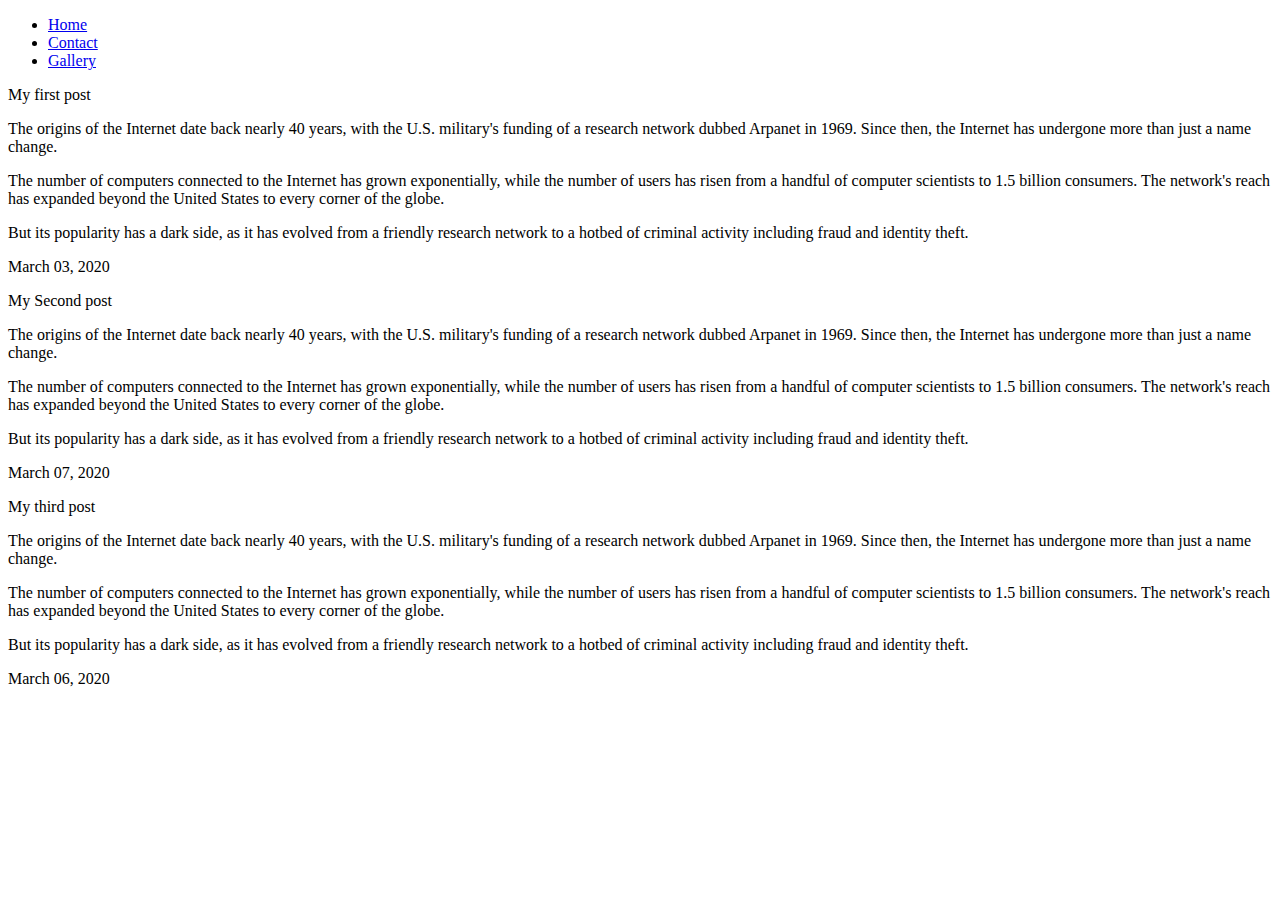
==== blog.html @ 17564382 "Documents rearranged and index or home page finished being updated." ====
<!DOCTYPE html>
<html lang="en">
<head>
    <meta charset="UTF-8">
    <meta name="viewport" content="width=device-width, initial-scale=1.0">
    <title>Binyam A. /Blog</title>
    <link rel="stylesheet" href="./CSS/Style.css">
</head>
<body>
    <header>
        <nav>
            <ul>
                <li>
                    <a href="index.html">Home</a>
                </li>
                <li>
                    <a href="contact.html">Contact</a>
                </li>
                <li>
                    <a href="gallery.html">Gallery</a>
                </li>
            </ul>
        </nav>
    </header>
    <div id="content">
        <section>
            <p class="title">My first post</p>
            <article>
                <p> The origins of the Internet date back nearly 40 years, with the U.S. military's funding of a
                    research network dubbed Arpanet in 1969. Since then, the Internet has undergone more than just
                    a name change.</p>
                <p> The number of computers connected to the Internet has grown exponentially, while
                    the number of users has risen from a handful of computer scientists to
                    1.5 billion consumers. The network's reach has expanded beyond the United States to every corner of the globe.
                </p>
                <p> But its
                    popularity has a dark side, as it has evolved from a friendly research network to a hotbed of criminal activity
                    including fraud and identity theft.</p>
            </article>
            <p class="date">
                March 03, 2020
            </p>
        </section>
        <section>
            <p class="title">My Second post</p>
            <article>
                <p> The origins of the Internet date back nearly 40 years, with the U.S. military's funding of a
                    research network dubbed Arpanet in 1969. Since then, the Internet has undergone more than just
                    a name change.</p>
                <p> The number of computers connected to the Internet has grown exponentially, while
                    the number of users has risen from a handful of computer scientists to
                    1.5 billion consumers. The network's reach has expanded beyond the United States to every corner of the globe.
                </p>
                <p> But its
                    popularity has a dark side, as it has evolved from a friendly research network to a hotbed of criminal activity
                    including fraud and identity theft.</p>
            </article>
            <p class="date">
                March 07, 2020
            </p>
        </section>
        <section>
            <p class="title">My third post</p>
            <article>
                <p> The origins of the Internet date back nearly 40 years, with the U.S. military's funding of a
                    research network dubbed Arpanet in 1969. Since then, the Internet has undergone more than just
                    a name change.</p>
                <p> The number of computers connected to the Internet has grown exponentially, while
                    the number of users has risen from a handful of computer scientists to
                    1.5 billion consumers. The network's reach has expanded beyond the United States to every corner of the
                    globe.
                </p>
                <p> But its
                    popularity has a dark side, as it has evolved from a friendly research network to a hotbed of criminal
                    activity
                    including fraud and identity theft.</p>
            </article>
            <p class="date">
                March 06, 2020
            </p>
        </section>
    </div>
    
</body>
</html>
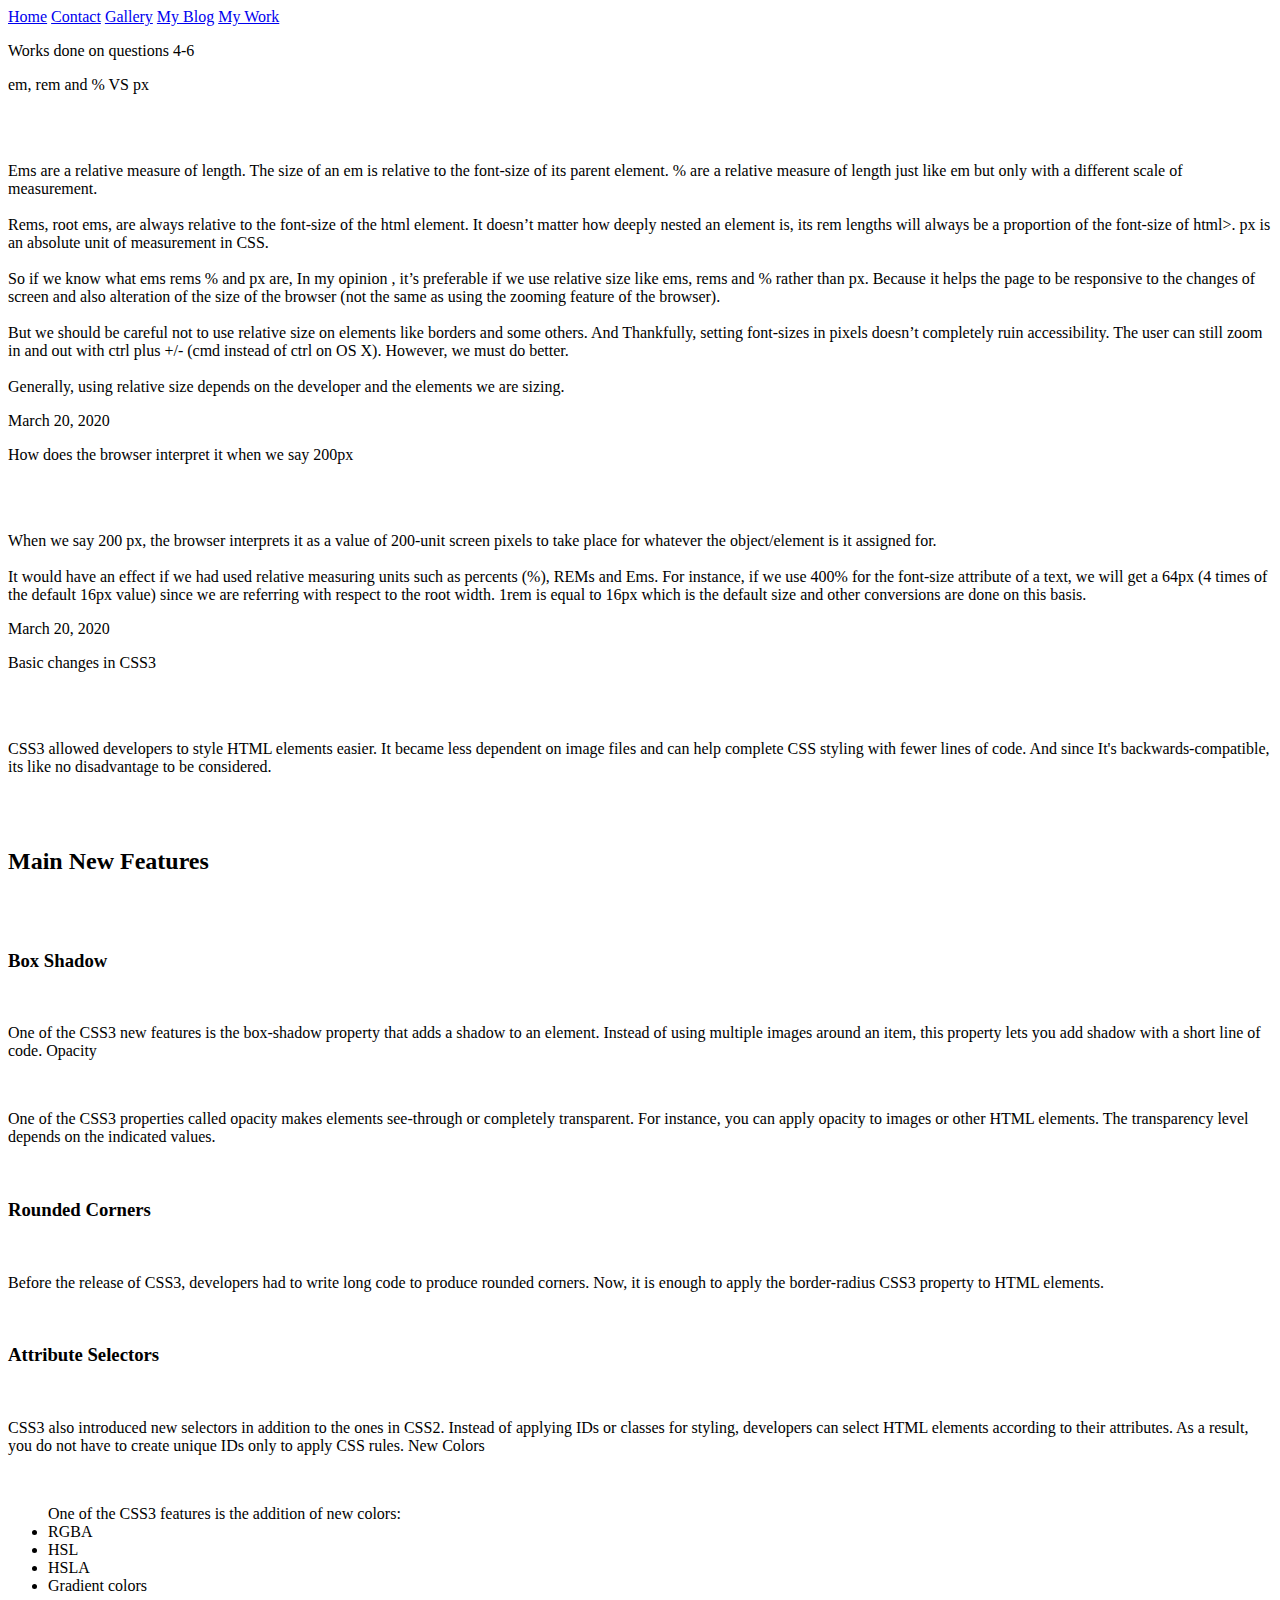
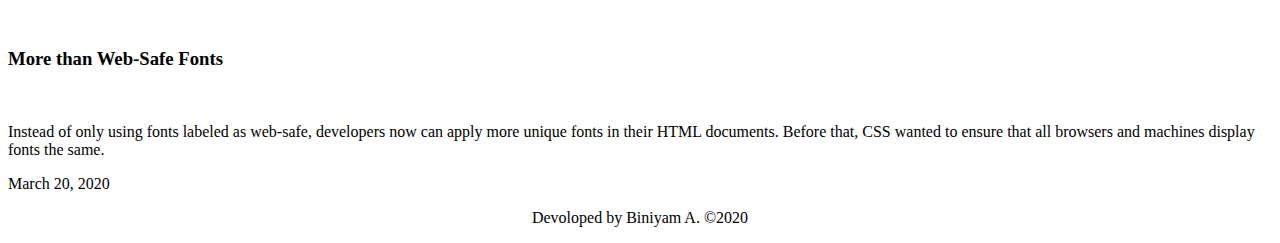
==== commit d26dadc1: ""answers to question 5 added on my blog page. And to be noted that the 2 previous commits with quest" ====
--- a/blog.html
+++ b/blog.html
@@ -4,81 +4,138 @@
     <meta charset="UTF-8">
     <meta name="viewport" content="width=device-width, initial-scale=1.0">
     <title>Binyam A. /Blog</title>
-    <link rel="stylesheet" href="./CSS/Style.css">
+    <link rel="shortcut icon" href="./asset/image/head.ico" type="image/x-icon">
+    <link rel="stylesheet" href="./asset/CSS/blog.css">
 </head>
 <body>
-    <header>
-        <nav>
-            <ul>
-                <li>
-                    <a href="index.html">Home</a>
-                </li>
-                <li>
-                    <a href="contact.html">Contact</a>
-                </li>
-                <li>
-                    <a href="gallery.html">Gallery</a>
-                </li>
-            </ul>
-        </nav>
-    </header>
+
+
+    <div id="nav">
+        <a href="index.html">Home</a>
+        <a href="contact.html">Contact</a>
+        <a href="gallery.html">Gallery</a>
+        <a href="blog.html">My Blog</a>
+        <a href="mywork.html">My Work</a>
+    </div>
+
+    <div id="one_text">
+        <p>Works done on questions 4-6</p>
+    </div>
+
+    <p></p>
+
+
+
+
+
+
+
+
+
+
+
+
     <div id="content">
         <section>
-            <p class="title">My first post</p>
+            <p class="title">em, rem and % VS px</p><br><br>
             <article>
-                <p> The origins of the Internet date back nearly 40 years, with the U.S. military's funding of a
-                    research network dubbed Arpanet in 1969. Since then, the Internet has undergone more than just
-                    a name change.</p>
-                <p> The number of computers connected to the Internet has grown exponentially, while
-                    the number of users has risen from a handful of computer scientists to
-                    1.5 billion consumers. The network's reach has expanded beyond the United States to every corner of the globe.
+                <p>
+                    Ems are a relative measure of length. The size of an em is relative to the font-size of its parent element.
+                    % are a relative measure of length just like em but only with a different scale of measurement. <br><br>
+                    
+                    Rems, root ems, are always relative to the font-size of the html element. It doesn’t matter how deeply nested an
+                    element is, its rem lengths will always be a proportion of the font-size of html>.
+                    px is an absolute unit of measurement in CSS. <br><br>
+                    
+                    So if we know what ems rems % and px are, In my opinion , it’s preferable if we use relative size like ems, rems and %
+                    rather than px. Because it helps the page to be responsive to the changes of screen and also alteration of the size of
+                    the browser (not the same as using the zooming feature of the browser). <br><br>
+                    But we should be careful not to use relative size on elements like borders and some others. And Thankfully, setting
+                    font-sizes in pixels doesn’t completely ruin accessibility. The user can still zoom in and out with ctrl plus +/- (cmd
+                    instead of ctrl on OS X). However, we must do better. <br><br>
+                    
+                    Generally, using relative size depends on the developer and the elements we are sizing.
+
                 </p>
-                <p> But its
-                    popularity has a dark side, as it has evolved from a friendly research network to a hotbed of criminal activity
-                    including fraud and identity theft.</p>
             </article>
             <p class="date">
-                March 03, 2020
+                March 20, 2020
             </p>
         </section>
         <section>
-            <p class="title">My Second post</p>
+            <p class="title">How does the browser interpret it when we say 200px</p><br><br>
             <article>
-                <p> The origins of the Internet date back nearly 40 years, with the U.S. military's funding of a
-                    research network dubbed Arpanet in 1969. Since then, the Internet has undergone more than just
-                    a name change.</p>
-                <p> The number of computers connected to the Internet has grown exponentially, while
-                    the number of users has risen from a handful of computer scientists to
-                    1.5 billion consumers. The network's reach has expanded beyond the United States to every corner of the globe.
+                
+                <p>
+                    When we say 200 px, the browser interprets it as a value of 200-unit screen pixels to take place for whatever the
+                    object/element is it assigned for. <br><br> It would have an effect if we had used relative measuring units such as percents (%),
+                    REMs and Ems. For instance, if we use 400% for the font-size attribute of a text, we will get a 64px (4 times of the
+                    default 16px value) since we are referring with respect to the root width. 1rem is equal to 16px which is the default
+                    size and other conversions are done on this basis.
+                
                 </p>
-                <p> But its
-                    popularity has a dark side, as it has evolved from a friendly research network to a hotbed of criminal activity
-                    including fraud and identity theft.</p>
+
+
+
             </article>
             <p class="date">
-                March 07, 2020
+                March 20, 2020
             </p>
         </section>
         <section>
-            <p class="title">My third post</p>
+            <p class="title">Basic changes in CSS3</p><br><br>
             <article>
-                <p> The origins of the Internet date back nearly 40 years, with the U.S. military's funding of a
-                    research network dubbed Arpanet in 1969. Since then, the Internet has undergone more than just
-                    a name change.</p>
-                <p> The number of computers connected to the Internet has grown exponentially, while
-                    the number of users has risen from a handful of computer scientists to
-                    1.5 billion consumers. The network's reach has expanded beyond the United States to every corner of the
-                    globe.
-                </p>
-                <p> But its
-                    popularity has a dark side, as it has evolved from a friendly research network to a hotbed of criminal
-                    activity
-                    including fraud and identity theft.</p>
+                <p>CSS3 allowed developers to style HTML elements easier. It became less dependent on image files and can help complete CSS
+                    styling with fewer lines of code. And since It's backwards-compatible, its like no disadvantage to be
+                    considered.</p><br><br>
+            
+            
+                <h2>Main New Features</h2><br><br>
+            
+                <h3>Box Shadow</h3><br>
+                <p>One of the CSS3 new features is the box-shadow property that adds a shadow to an element. Instead of using
+                    multiple
+                    images around an item, this property lets you add shadow with a short line of code.
+                    Opacity</p><br>
+                <p>One of the CSS3 properties called opacity makes elements see-through or completely transparent.
+                    For instance, you can apply opacity to images or other HTML elements. The transparency level depends on the
+                    indicated
+                    values.</p><br>
+            
+            
+                <h3>Rounded Corners</h3><br>
+                <p>Before the release of CSS3, developers had to write long code to produce rounded corners. Now, it is enough to
+                    apply the
+                    border-radius CSS3 property to HTML elements.</p><br>
+            
+                <h3>Attribute Selectors</h3><br>
+                <p>CSS3 also introduced new selectors in addition to the ones in CSS2. Instead of applying IDs or classes for
+                    styling,
+                    developers can select HTML elements according to their attributes.
+                    As a result, you do not have to create unique IDs only to apply CSS rules.
+                    New Colors</p><br>
+                <ul>One of the CSS3 features is the addition of new colors:
+                    <li>RGBA</li>
+                    <li>HSL</li>
+                    <li>HSLA</li>
+                    <li>Gradient colors</li>
+                </ul><br>
+            
+                <h3>More than Web-Safe Fonts</h3><br>
+                <p>Instead of only using fonts labeled as web-safe, developers now can apply more unique fonts in their HTML
+                    documents.
+                    Before that, CSS wanted to ensure that all browsers and machines display fonts the same.</p>
+            
             </article>
             <p class="date">
-                March 06, 2020
+                March 20, 2020
             </p>
         </section>
+    </div>
+
+
+    <div id="credits">
+        <p align="center">Devoloped by Biniyam A. &copy;2020</p>
     </div>
     
 </body>
